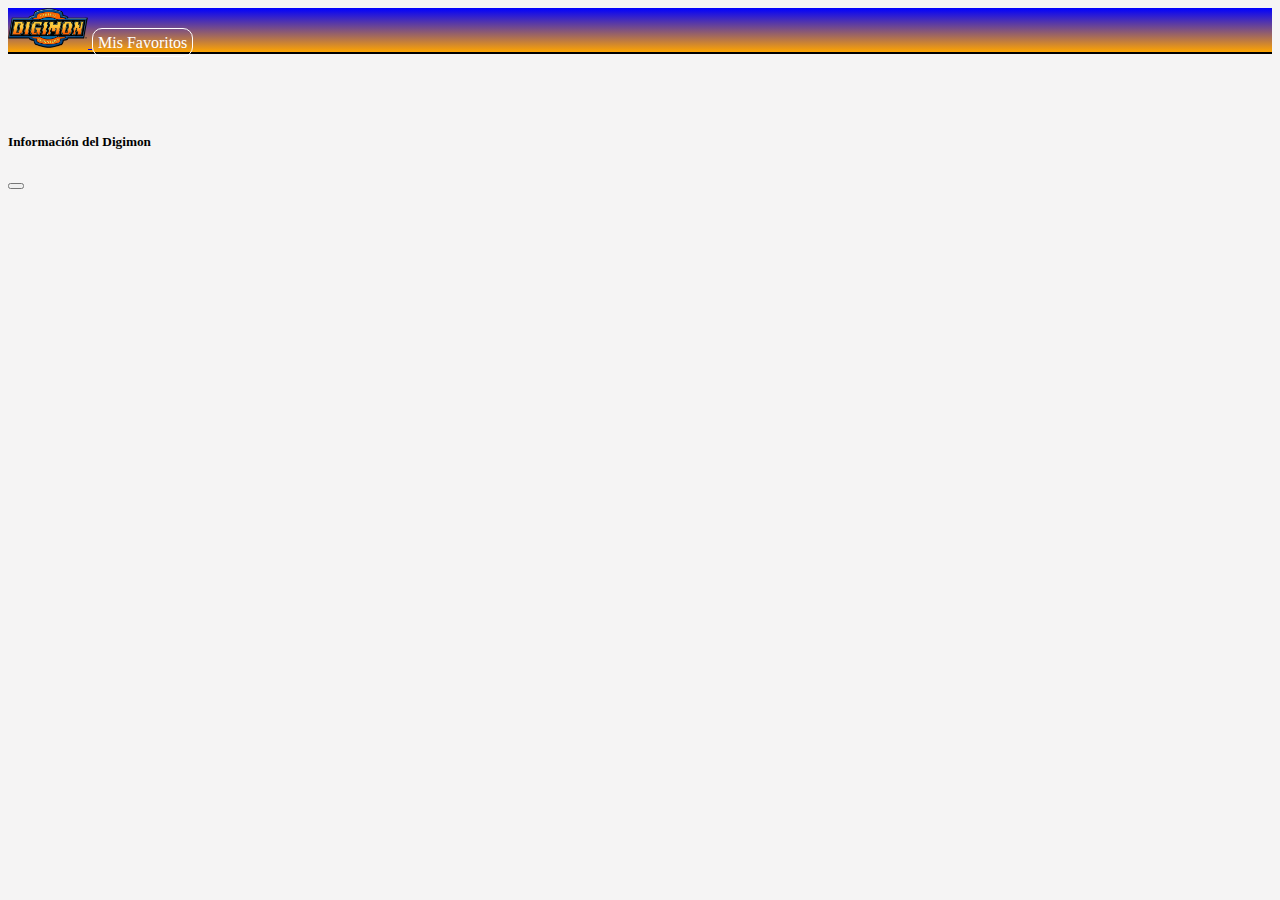
==== index.html @ c800f304 "version 1" ====
<!DOCTYPE html>
<html lang="en">

<head>
    <meta charset="UTF-8">
    <meta http-equiv="X-UA-Compatible" content="IE=edge">
    <meta name="viewport" content="width=device-width, initial-scale=1.0">
    <!-- boostrap -->
    <link href="https://cdn.jsdelivr.net/npm/bootstrap@5.3.0-alpha3/dist/css/bootstrap.min.css" rel="stylesheet"
        integrity="sha384-KK94CHFLLe+nY2dmCWGMq91rCGa5gtU4mk92HdvYe+M/SXH301p5ILy+dN9+nJOZ" crossorigin="anonymous">
    <!-- css -->
    <link rel="stylesheet" href="assets/css/main.css">
    <title>Api Digimon</title>
</head>

<body>

    <nav class="navbar navbar-dark p-2 bg-info fixed-top">
        <a class="navbar-brand ms-3" href="index.html">
            <img class="abrir" src="assets/img/digimon.png" width="80" height="40" alt="">
            <a class="me-3 abrir fav" href="favoritos.html">Mis Favoritos</a>
        </a>
    </nav>


    <div class="container" style="margin-top: 80px;">
        <div id="lista" class="row justify-content-center text-center">
            
        </div>
    </div>


    <!-- Modal -->
    <div class="modal fade" id="miModal" data-bs-backdrop="static" tabindex="-1" aria-labelledby="miModalLabel" aria-hidden="true">
        <div class="modal-dialog modal-dialog-centered modal-dialog-scrollable">
            <div class="modal-content">
                <div class="modal-header">
                    <h5 class="modal-title" id="miModalLabel">Información del Digimon</h5>
                    <button onclick="vaciarModal()" type="button" class="btn-close" data-bs-dismiss="modal" aria-label="Cerrar"></button>
                </div>
                <div id="modal" class="modal-body">
                </div>
            </div>
        </div>
    </div>

    <!-- boostrap -->
    <script src="https://cdn.jsdelivr.net/npm/bootstrap@5.3.0-alpha3/dist/js/bootstrap.bundle.min.js"
        integrity="sha384-ENjdO4Dr2bkBIFxQpeoTz1HIcje39Wm4jDKdf19U8gI4ddQ3GYNS7NTKfAdVQSZe"
        crossorigin="anonymous"></script>
    <!-- main.js -->
    <script src="assets/js/main.js"></script>
</body>

</html>
---- assets/css/main.css ----
body {
    background-color: rgba(241, 240, 240, 0.707);
}

.fav {
    text-decoration: none;
    color: white;
    font-weight: 400;
    border: 1px solid white;
    border-radius: 10px;
    padding: 5px;
}

.fav:hover {
    color: pink;
    border-color: pink;
    border-width: 2px;
    font-weight: 500;
}

.abrir:hover {
    cursor: pointer;
    transform: scale(1.1);
    transition: transform 0.3s ease-in-out;
}


.navbar {
    background: linear-gradient(blue, orange);
    border-bottom: 2px solid black;
}
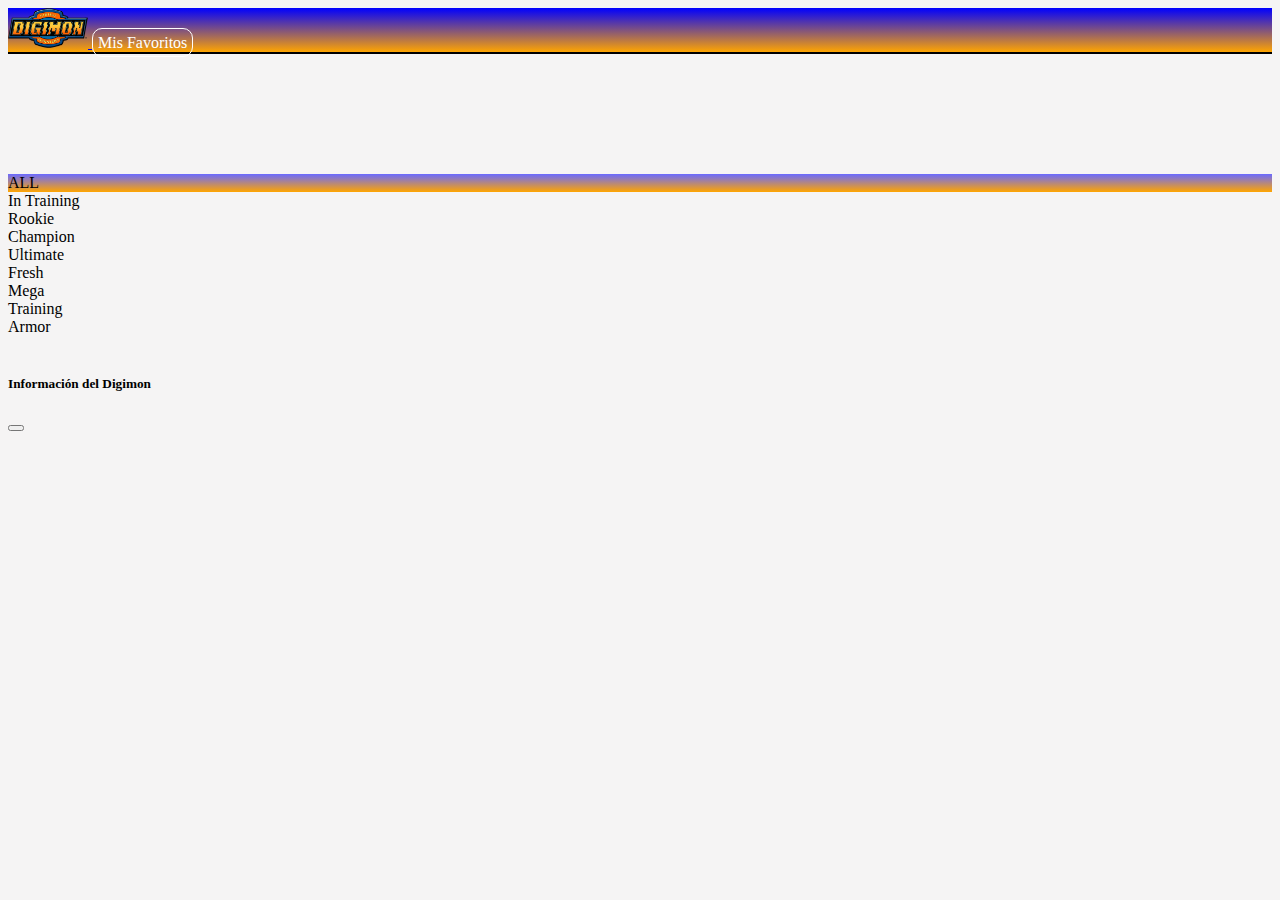
==== commit e51bd40c: "filtro agregado" ====
--- a/index.html
+++ b/index.html
@@ -22,8 +22,22 @@
         </a>
     </nav>
 
+    <div class="container" style="margin-top: 120px;">
+        <div class="row justify-content-center">
+            <div id="All" onclick="filtrar(this.id)" class="col mx-2 badge mt-1 rounded-pill bg-all filter">ALL</div>
+            <div id="In Training" onclick="filtrar(this.id)" class="col mx-2 badge mt-1 rounded-pill bg-primary filter">In Training</div>
+            <div id="Rookie" onclick="filtrar(this.id)" class="col mx-2 badge mt-1 rounded-pill bg-success filter">Rookie</div>
+            <div id="Champion" onclick="filtrar(this.id)" class="col mx-2 badge mt-1 rounded-pill bg-danger filter">Champion</div>
+            <div id="Ultimate" onclick="filtrar(this.id)" class="col mx-2 badge mt-1 rounded-pill bg-warning filter">Ultimate</div>
+            <div id="Fresh" onclick="filtrar(this.id)" class="col mx-2 badge mt-1 rounded-pill bg-info filter">Fresh</div>
+            <div id="Mega" onclick="filtrar(this.id)" class="col mx-2 badge mt-1 rounded-pill bg-dark filter">Mega</div>
+            <div id="Training" onclick="filtrar(this.id)" class="col mx-2 badge mt-1 rounded-pill bg-primary filter">Training</div>
+            <div id="Armor" onclick="filtrar(this.id)" class="col mx-2 badge mt-1 rounded-pill bg-secondary filter">Armor</div>
+        </div>
+    </div>
 
-    <div class="container" style="margin-top: 80px;">
+
+    <div class="container" style="margin-top: 40px;">
         <div id="lista" class="row justify-content-center text-center">
             
         </div>
--- a/assets/css/main.css
+++ b/assets/css/main.css
@@ -29,4 +29,21 @@
 .navbar {
     background: linear-gradient(blue, orange);
     border-bottom: 2px solid black;
+}
+
+
+.filter:hover {
+    box-shadow: 0 0 20px 0 rgba(255, 183, 0), 
+                0 0 20px 0 rgba(255, 166, 0);
+    transform: scale(1.1);
+    transition: transform 0.3s ease-in-out;
+}
+
+
+.ocultar {
+    display: none;
+}
+
+.bg-all {
+    background: linear-gradient(rgb(106, 106, 255), orange);
 }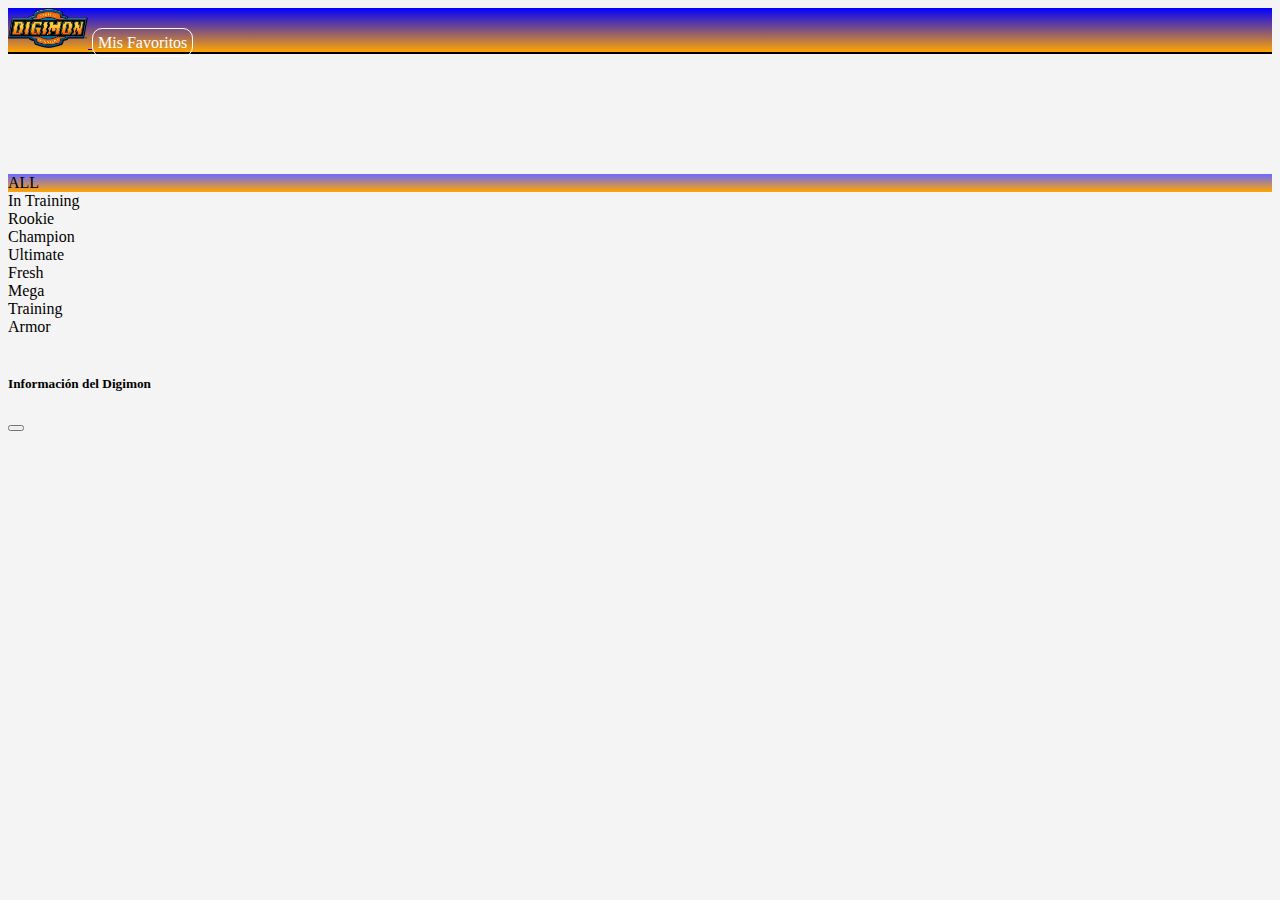
==== commit e332f457: "response listo" ====
--- a/index.html
+++ b/index.html
@@ -5,6 +5,7 @@
     <meta charset="UTF-8">
     <meta http-equiv="X-UA-Compatible" content="IE=edge">
     <meta name="viewport" content="width=device-width, initial-scale=1.0">
+    <link rel="icon" type="image/png" sizes="16x16" href="assets/img/patamon.png">
     <!-- boostrap -->
     <link href="https://cdn.jsdelivr.net/npm/bootstrap@5.3.0-alpha3/dist/css/bootstrap.min.css" rel="stylesheet"
         integrity="sha384-KK94CHFLLe+nY2dmCWGMq91rCGa5gtU4mk92HdvYe+M/SXH301p5ILy+dN9+nJOZ" crossorigin="anonymous">
@@ -15,31 +16,35 @@
 
 <body>
 
-    <nav class="navbar navbar-dark p-2 bg-info fixed-top">
-        <a class="navbar-brand ms-3" href="index.html">
-            <img class="abrir" src="assets/img/digimon.png" width="80" height="40" alt="">
-            <a class="me-3 abrir fav" href="favoritos.html">Mis Favoritos</a>
-        </a>
-    </nav>
+    <div class="container">
+        <nav class="navbar navbar-dark p-2 bg-info fixed-top">
+            <div class="container">
+                <a class="navbar-brand" href="index.html">
+                    <img class="abrir" src="assets/img/digimon.png" width="80" height="40" alt="">
+                    <a class="abrir fav" href="favoritos.html">Mis Favoritos</a>
+                </a>
+            </div>
+            
+        </nav>
 
-    <div class="container" style="margin-top: 120px;">
-        <div class="row justify-content-center">
-            <div id="All" onclick="filtrar(this.id)" class="col mx-2 badge mt-1 rounded-pill bg-all filter">ALL</div>
-            <div id="In Training" onclick="filtrar(this.id)" class="col mx-2 badge mt-1 rounded-pill bg-primary filter">In Training</div>
-            <div id="Rookie" onclick="filtrar(this.id)" class="col mx-2 badge mt-1 rounded-pill bg-success filter">Rookie</div>
-            <div id="Champion" onclick="filtrar(this.id)" class="col mx-2 badge mt-1 rounded-pill bg-danger filter">Champion</div>
-            <div id="Ultimate" onclick="filtrar(this.id)" class="col mx-2 badge mt-1 rounded-pill bg-warning filter">Ultimate</div>
-            <div id="Fresh" onclick="filtrar(this.id)" class="col mx-2 badge mt-1 rounded-pill bg-info filter">Fresh</div>
-            <div id="Mega" onclick="filtrar(this.id)" class="col mx-2 badge mt-1 rounded-pill bg-dark filter">Mega</div>
-            <div id="Training" onclick="filtrar(this.id)" class="col mx-2 badge mt-1 rounded-pill bg-primary filter">Training</div>
-            <div id="Armor" onclick="filtrar(this.id)" class="col mx-2 badge mt-1 rounded-pill bg-secondary filter">Armor</div>
+        <div style="margin-top: 120px;">
+            <div class="d-flex flex-wrap justify-content-between">
+                <div id="All" onclick="filtrar(this.id)" class="col-lg col-md-2 col-sm-3 col-5 mx-1 badge mt-1 rounded-pill bg-all filter">ALL</div>
+                <div id="In Training" onclick="filtrar(this.id)" class="col-lg col-md-2 col-sm-3 col-5 mx-1 badge mt-1 rounded-pill bg-primary filter">In Training</div>
+                <div id="Rookie" onclick="filtrar(this.id)" class="col-lg col-md-2 col-sm-3 col-5 mx-1 badge mt-1 rounded-pill bg-success filter">Rookie</div>
+                <div id="Champion" onclick="filtrar(this.id)" class="col-lg col-md-2 col-sm-3 col-5 mx-1 badge mt-1 rounded-pill bg-danger filter">Champion</div>
+                <div id="Ultimate" onclick="filtrar(this.id)" class="col-lg col-md-2 col-sm-3 col-5 mx-1 badge mt-1 rounded-pill bg-warning filter">Ultimate</div>
+                <div id="Fresh" onclick="filtrar(this.id)" class="col-lg col-md-2 col-sm-3 col-5 mx-1 badge mt-1 rounded-pill bg-info filter">Fresh</div>
+                <div id="Mega" onclick="filtrar(this.id)" class="col-lg col-md-2 col-sm-3 col-5 mx-1 badge mt-1 rounded-pill bg-dark filter">Mega</div>
+                <div id="Training" onclick="filtrar(this.id)" class="col-lg col-md-2 col-sm-3 col-5 mx-1 badge mt-1 rounded-pill bg-primary filter">Training</div>
+                <div id="Armor" onclick="filtrar(this.id)" class="col-lg col-md-2 col-sm-3 col-5 mx-1 badge mt-1 rounded-pill bg-secondary filter">Armor</div>
+            </div>
         </div>
-    </div>
 
-
-    <div class="container" style="margin-top: 40px;">
-        <div id="lista" class="row justify-content-center text-center">
-            
+        <div style="margin-top: 40px;">
+            <div id="lista" class="row justify-content-between text-center centrar">
+                
+            </div>
         </div>
     </div>
 
--- a/assets/css/main.css
+++ b/assets/css/main.css
@@ -37,6 +37,7 @@
                 0 0 20px 0 rgba(255, 166, 0);
     transform: scale(1.1);
     transition: transform 0.3s ease-in-out;
+    cursor: pointer;
 }
 
 
@@ -46,4 +47,25 @@
 
 .bg-all {
     background: linear-gradient(rgb(106, 106, 255), orange);
-}+}
+
+.card img {
+    width: auto;
+    aspect-ratio: 4/4;
+    object-fit: contain;
+}
+
+@media only screen and (max-width: 576px) {
+    .centrar {
+        justify-content: center !important;
+    }
+    .card {
+        width: 85%;
+    }
+    .card img {
+        width: 200px;
+        display: block;
+        margin: auto
+    }
+}
+
